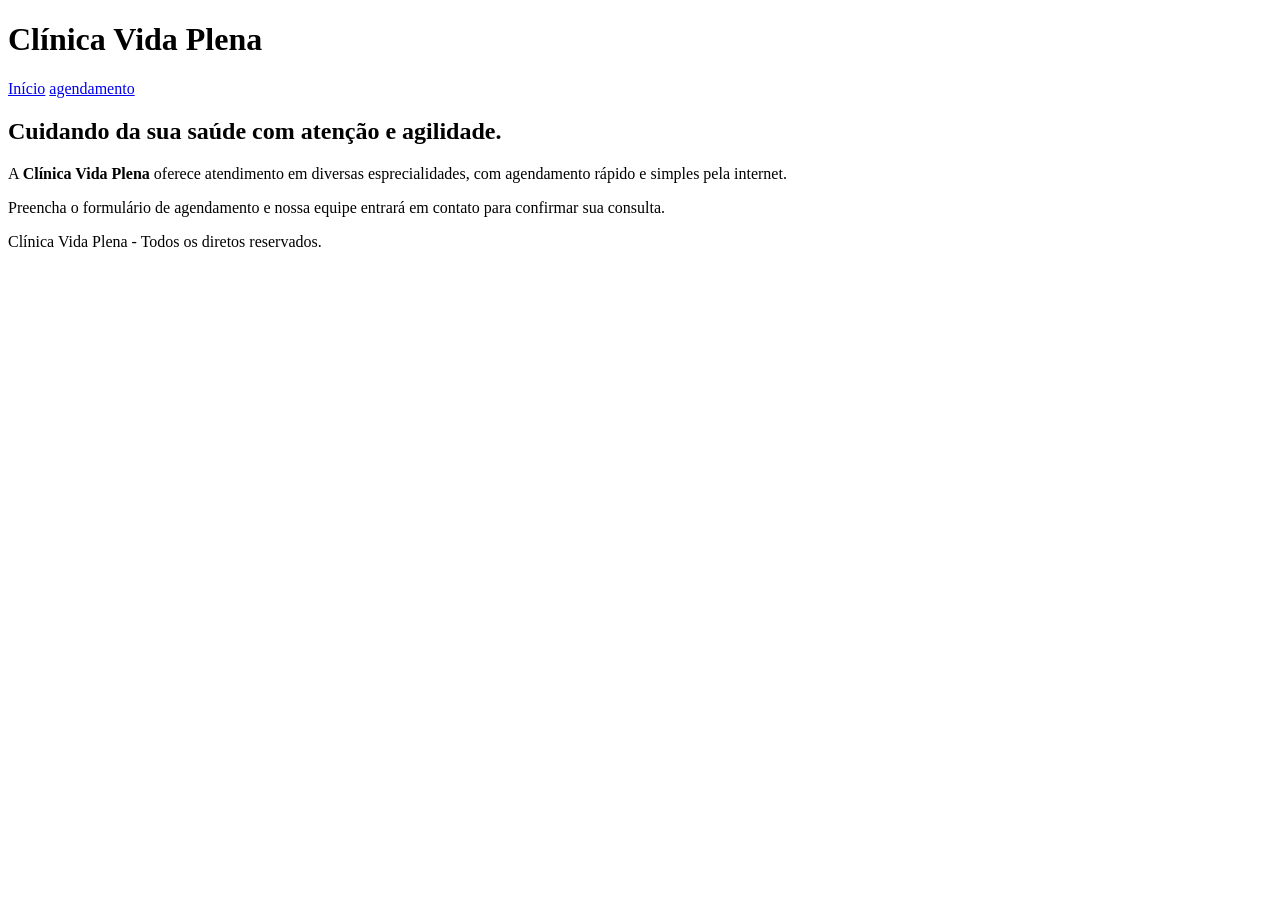
==== index.html @ de23406b "Cópia do projeto Clínica Vida Plena (sem CSS)" ====
<!DOCTYPE html>
<html lang="pt-BR">

<head>
    <meta charset="UTF-8">
    <meta name="viewport" content="width=device-width, initial-scale=1.0">
    <title>Clínica Vida Plena</title>
</head>

<body>
    <header>
        <h1>Clínica Vida Plena</h1>
        <nav>
            <a href="index.html">Início</a>
            <a href="agendamento.html">agendamento</a>
        </nav>
    </header>

    <main>
        <h2>Cuidando da sua saúde com atenção e agilidade.</h2>
        <p>
            A <strong>Clínica Vida Plena</strong> oferece atendimento em diversas esprecialidades, com agendamento
            rápido e simples pela internet.
        </p>
        <p>
            Preencha o formulário de agendamento e nossa equipe entrará em contato para confirmar sua consulta.
        </p>
    </main>

    <footer>
        <p>
            Clínica Vida Plena - Todos os diretos reservados.
        </p>
    </footer>
</body>

</html>
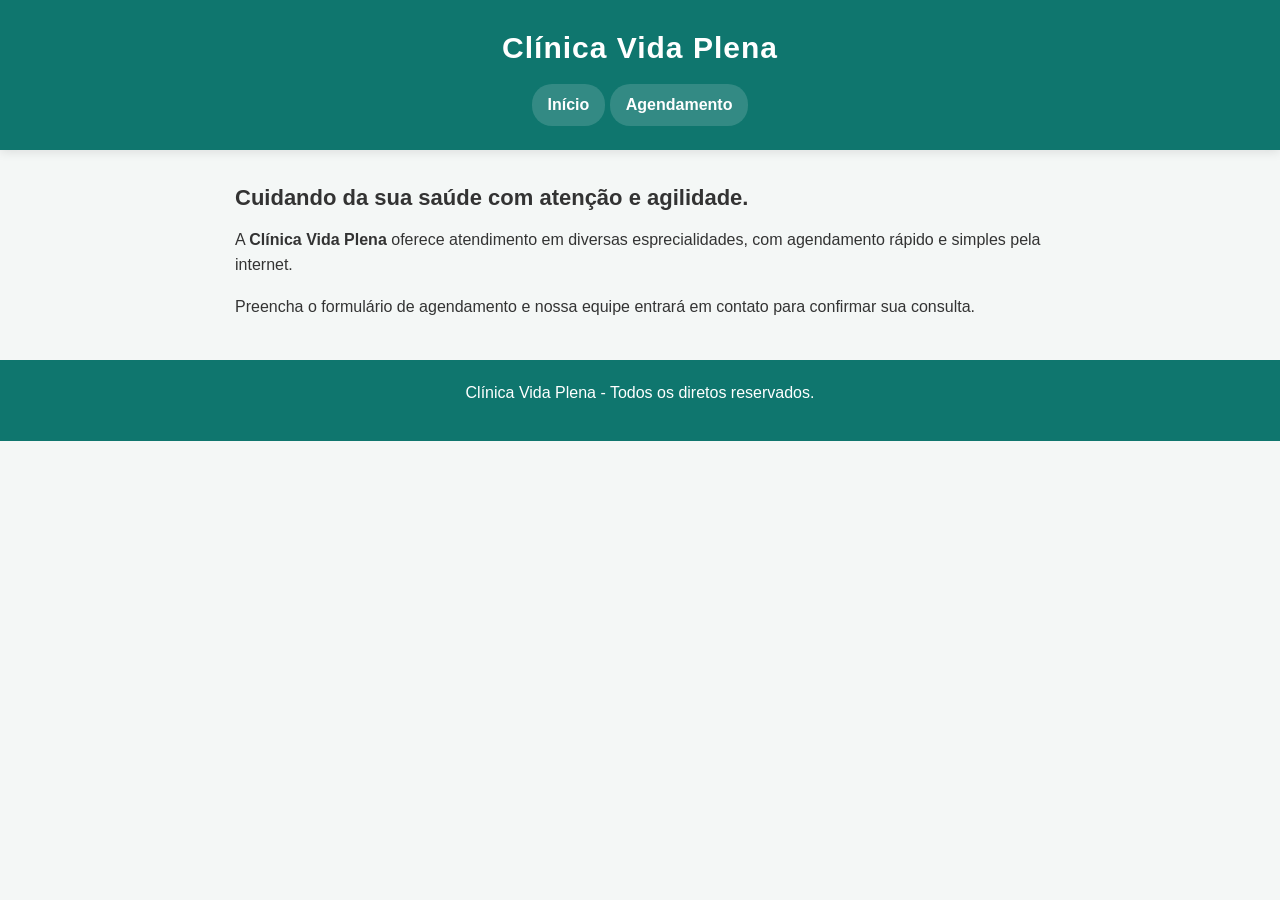
==== commit b6732dda: "Seletores de classe e de ID" ====
--- a/index.html
+++ b/index.html
@@ -5,6 +5,7 @@
     <meta charset="UTF-8">
     <meta name="viewport" content="width=device-width, initial-scale=1.0">
     <title>Clínica Vida Plena</title>
+    <link rel="stylesheet" href="style.css">
 </head>
 
 <body>
@@ -12,11 +13,11 @@
         <h1>Clínica Vida Plena</h1>
         <nav>
             <a href="index.html">Início</a>
-            <a href="agendamento.html">agendamento</a>
+            <a href="agendamento.html">Agendamento</a>
         </nav>
     </header>
 
-    <main>
+    <main id="Início">
         <h2>Cuidando da sua saúde com atenção e agilidade.</h2>
         <p>
             A <strong>Clínica Vida Plena</strong> oferece atendimento em diversas esprecialidades, com agendamento
--- a/style.css
+++ b/style.css
@@ -0,0 +1,149 @@
+* {
+    margin: 0;
+    padding: 0;
+    box-sizing: border-box;
+
+}
+
+/*Seletor de tags*/
+
+body {
+    font-family: 'Segoe UI', Tahoma, Geneva, Verdana, sans-serif;
+    background-color: #f4f7f6;
+    color: #333333;
+    line-height: 1.6;
+}
+
+h1 {
+    font-size: 30px;
+}
+
+h2 {
+    font-size: 22px;
+    margin-bottom: 12px;
+}
+
+p {
+    margin-bottom: 16px;
+}
+
+a {
+    text-decoration: none;
+    color: #0f766e;
+    transition: color 0.3s;
+}
+
+a:hover {
+    color: #0f766e;
+}
+
+header {
+    background-color: #0f766e; 
+    color: #ffffff;
+    padding: 24px 16px;
+    text-align: center;
+    box-shadow: 0 2px 10px rgba(0,0,0,0.1);
+}
+
+header h1 {
+    color: #ffffff;
+    letter-spacing: 1px;
+    margin-bottom: 12px;
+}
+
+nav ul {
+    list-style: none;
+}
+
+nav li {
+    display: inline-block;
+    margin: 0 12px;
+}
+
+nav a {
+    color: #ffffff;
+    font-weight: 600;
+    background-color: rgba(255, 255, 255, 0.15);
+    padding: 8px 16px;
+    border-radius: 20px;
+    display: inline-block;
+}
+
+nav a:hover {
+    background-color: #ffffff;
+    color: #0f766e;
+}
+
+main {
+    max-width: 850px;
+    margin: 30px auto;
+    padding: 0 20px;
+}
+
+footer {
+    background-color: #0f766e;
+    color: #ffffff;
+    text-align: center;
+    padding: 20px 16px;
+    margin-top: 40px;
+}
+
+/* Seletor de Classe*/
+label {
+    display: block;
+    font-weight: bold;
+    margin-bottom: 4px;
+    color: #0f766e;
+}
+
+input, select, textarea {
+    width: 100%;
+    padding: 10px;
+    border: 1px solid #cbd5e1;
+    border-radius: 6px;
+    font-size: 15px;
+    font-family: Arial, sans-serif;
+    background-color: #fafafa;
+}
+
+input:focus, select:focus, textarea:focus {
+    outline: none;
+    border-color: #0f766e;
+    background-color: #ffffff;
+    box-shadow: 0 0 5px #0f766e(13, 148, 136, 0.3);
+}
+
+button {
+    width: 100%;
+    background-color: #0d9488;
+    color: #ffffff;
+    border: none;
+    padding: 12px;
+    font-size: 16px;
+    font-weight: bold;
+    border-radius: 6px;
+    cursor: pointer;
+    transition: background-color 0.3s;
+    margin-top: 8px;
+}
+
+button:hover {
+    background-color: #0f766e;
+}
+
+/* Seletor de ID */
+#inicio {
+    background-color: #ffffff;
+    border-radius: 8px;
+    padding: 24px;
+    margin-bottom: 24px;
+    box-shadow: 0 2px 10px rgba(0, 0, 0, 0.05);
+    border-left: 5px solid #0d9488;
+}
+
+#agendamento {
+    background-color: #ffffff;
+    border-radius: 8px;
+    padding: 28px;
+    box-shadow: 0 4px 12px rgba(0, 0, 0, 0.08);
+}
